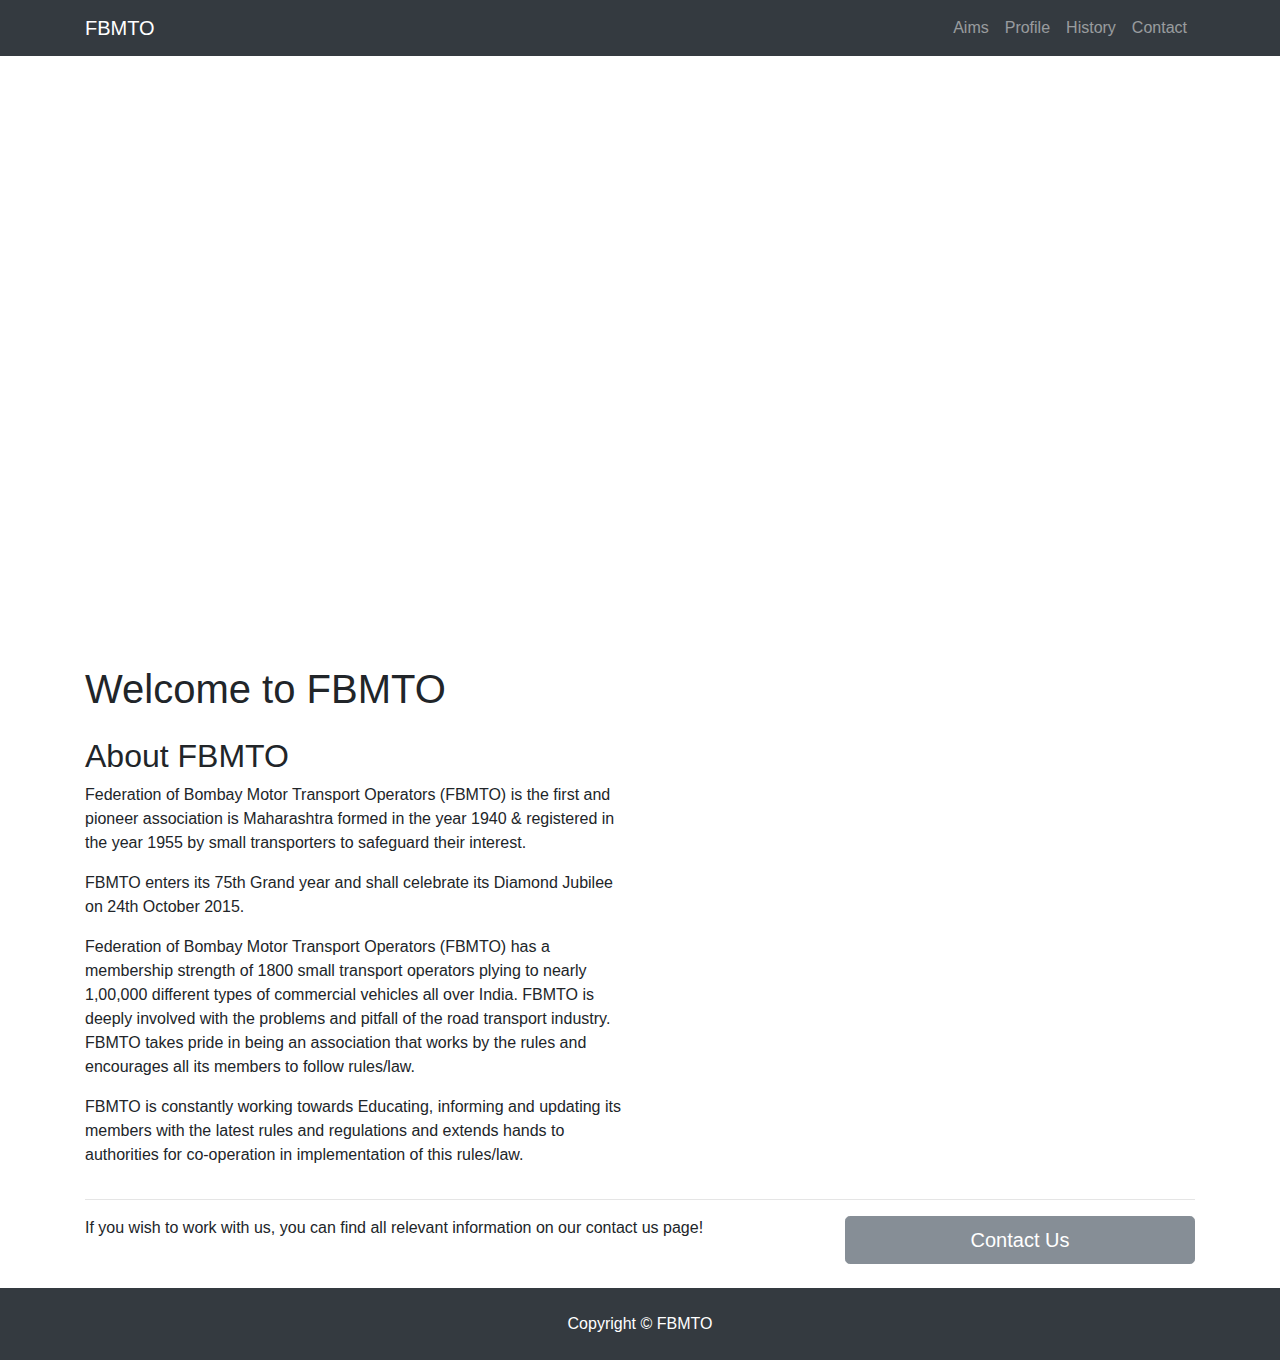
==== index.html @ 73b94bdb "set up basic static site" ====
<!DOCTYPE html>
<html lang="en">

  <head>

    <meta charset="utf-8">
    <meta name="viewport" content="width=device-width, initial-scale=1, shrink-to-fit=no">
    <meta name="description" content="">
    <meta name="author" content="">

    <title>FBMTO</title>

    <!-- Bootstrap core CSS -->
    <link href="vendor/bootstrap/css/bootstrap.min.css" rel="stylesheet">

    <!-- Custom styles for this template -->
    <link href="css/modern-business.css" rel="stylesheet">

  </head>

  <body>

    <!-- Navigation -->
    <nav class="navbar fixed-top navbar-expand-lg navbar-dark bg-dark fixed-top">
      <div class="container">
        <a class="navbar-brand" href="index.html">FBMTO
        </a>
        <button class="navbar-toggler navbar-toggler-right" type="button" data-toggle="collapse" data-target="#navbarResponsive" aria-controls="navbarResponsive" aria-expanded="false" aria-label="Toggle navigation">
          <span class="navbar-toggler-icon"></span>
        </button>
        <div class="collapse navbar-collapse" id="navbarResponsive">
          <ul class="navbar-nav ml-auto">
            <li class="nav-item">
              <a class="nav-link" href="about.html">Aims</a>
            </li>
            <li class="nav-item">
              <a class="nav-link" href="profile.html">Profile</a>
            </li>
            <li class="nav-item">
              <a class="nav-link" href="history.html">History</a>
            </li>
            <li class="nav-item">
              <a class="nav-link" href="contact.html">Contact</a>
            </li>
          </ul>
        </div>
      </div>
    </nav>

    <header>
      <div id="carouselExampleIndicators" class="carousel slide" data-ride="carousel">
        <ol class="carousel-indicators">
          <li data-target="#carouselExampleIndicators" data-slide-to="0" class="active"></li>
          <li data-target="#carouselExampleIndicators" data-slide-to="1"></li>
          <li data-target="#carouselExampleIndicators" data-slide-to="2"></li>
        </ol>
        <div class="carousel-inner" role="listbox">
          <!-- Slide One - Set the background image for this slide in the line below -->
          <div class="carousel-item active" style="background-image: url('./images/carousel-1.jpg')">
            <div class="carousel-caption d-none d-md-block">
              <h3>Board Meetings</h3>
              <p>Our members attending board meetings.</p>
            </div>
          </div>
          <!-- Slide Two - Set the background image for this slide in the line below -->
          <div class="carousel-item" style="background-image: url('./images/carousel-3.jpg')">
            <div class="carousel-caption d-none d-md-block">
              <h3>Welcoming Government Officials</h3>
              <p>Our heads welcoming goverment officials.</p>
            </div>
          </div>
          <!-- Slide Three - Set the background image for this slide in the line below -->
          <div class="carousel-item" style="background-image: url('./images/carousel-2.jpg')">
            <div class="carousel-caption d-none d-md-block">
              <h3>Dental and Eye Checkups</h3>
              <p>Providing free care to our employees.</p>
            </div>
          </div>
        </div>
        <a class="carousel-control-prev" href="#carouselExampleIndicators" role="button" data-slide="prev">
          <span class="carousel-control-prev-icon" aria-hidden="true"></span>
          <span class="sr-only">Previous</span>
        </a>
        <a class="carousel-control-next" href="#carouselExampleIndicators" role="button" data-slide="next">
          <span class="carousel-control-next-icon" aria-hidden="true"></span>
          <span class="sr-only">Next</span>
        </a>
      </div>
    </header>

    <!-- Page Content -->
    <div class="container">

      <h1 class="my-4">Welcome to FBMTO</h1>

      <!-- Features Section -->
      <div class="row">
        <div class="col-lg-6">
          <h2>About FBMTO</h2>
          <p>Federation of Bombay Motor Transport Operators (FBMTO) is the first and pioneer association is Maharashtra formed in the year 1940 & registered in the year 1955 by small transporters to safeguard their interest.</p>
          <p>FBMTO enters its 75th Grand year and shall celebrate its Diamond Jubilee on 24th October 2015.</p>
          <p>Federation of Bombay Motor Transport Operators (FBMTO) has a membership strength of 1800 small transport operators plying to nearly 1,00,000 different types of commercial vehicles all over India. FBMTO is deeply involved with the problems and pitfall of the road transport industry. FBMTO takes pride in being an association that works by the rules and encourages all its members to follow rules/law.</p>
          <p>FBMTO is constantly working towards Educating, informing and updating its members with the latest rules and regulations and extends hands to authorities for co-operation in implementation of this rules/law.</p>
        </div>
        <div class="col-lg-6">
          <img class="img-fluid rounded" src="./images/about.jpg" alt="">
        </div>
      </div>
      <!-- /.row -->

      <hr>

      <!-- Call to Action Section -->
      <div class="row mb-4">
        <div class="col-md-8">
          <p>If you wish to work with us, you can find all relevant information on our contact us page!</p>
        </div>
        <div class="col-md-4">
          <a class="btn btn-lg btn-secondary btn-block" href="#">Contact Us</a>
        </div>
      </div>

    </div>
    <!-- /.container -->

    <!-- Footer -->
    <footer class="py-4 bg-dark">
      <div class="container">
        <p class="m-0 text-center text-white">Copyright &copy; FBMTO</p>
      </div>
      <!-- /.container -->
    </footer>

    <!-- Bootstrap core JavaScript -->
    <script src="vendor/jquery/jquery.min.js"></script>
    <script src="vendor/bootstrap/js/bootstrap.bundle.min.js"></script>

  </body>

</html>
---- css/modern-business.css ----
/*!
 * Start Bootstrap - Modern Business (https://startbootstrap.com/template-overviews/modern-business)
 * Copyright 2013-2017 Start Bootstrap
 * Licensed under MIT (https://github.com/BlackrockDigital/startbootstrap-logomodern-business-nav/blob/master/LICENSE)
 */

body {
  padding-top: 54px;
}

@media (min-width: 992px) {
  body {
    padding-top: 56px;
  }
}

.carousel-item {
  height: 65vh;
  min-height: 500px;
  background: no-repeat center center scroll;
  -webkit-background-size: 100%;
  -moz-background-size: 100%;
  -o-background-size: 100%;
  background-size: 100%;
}

.portfolio-item {
  margin-bottom: 30px;
}

.logo {
  height: 50px;
  width: 50px;
}
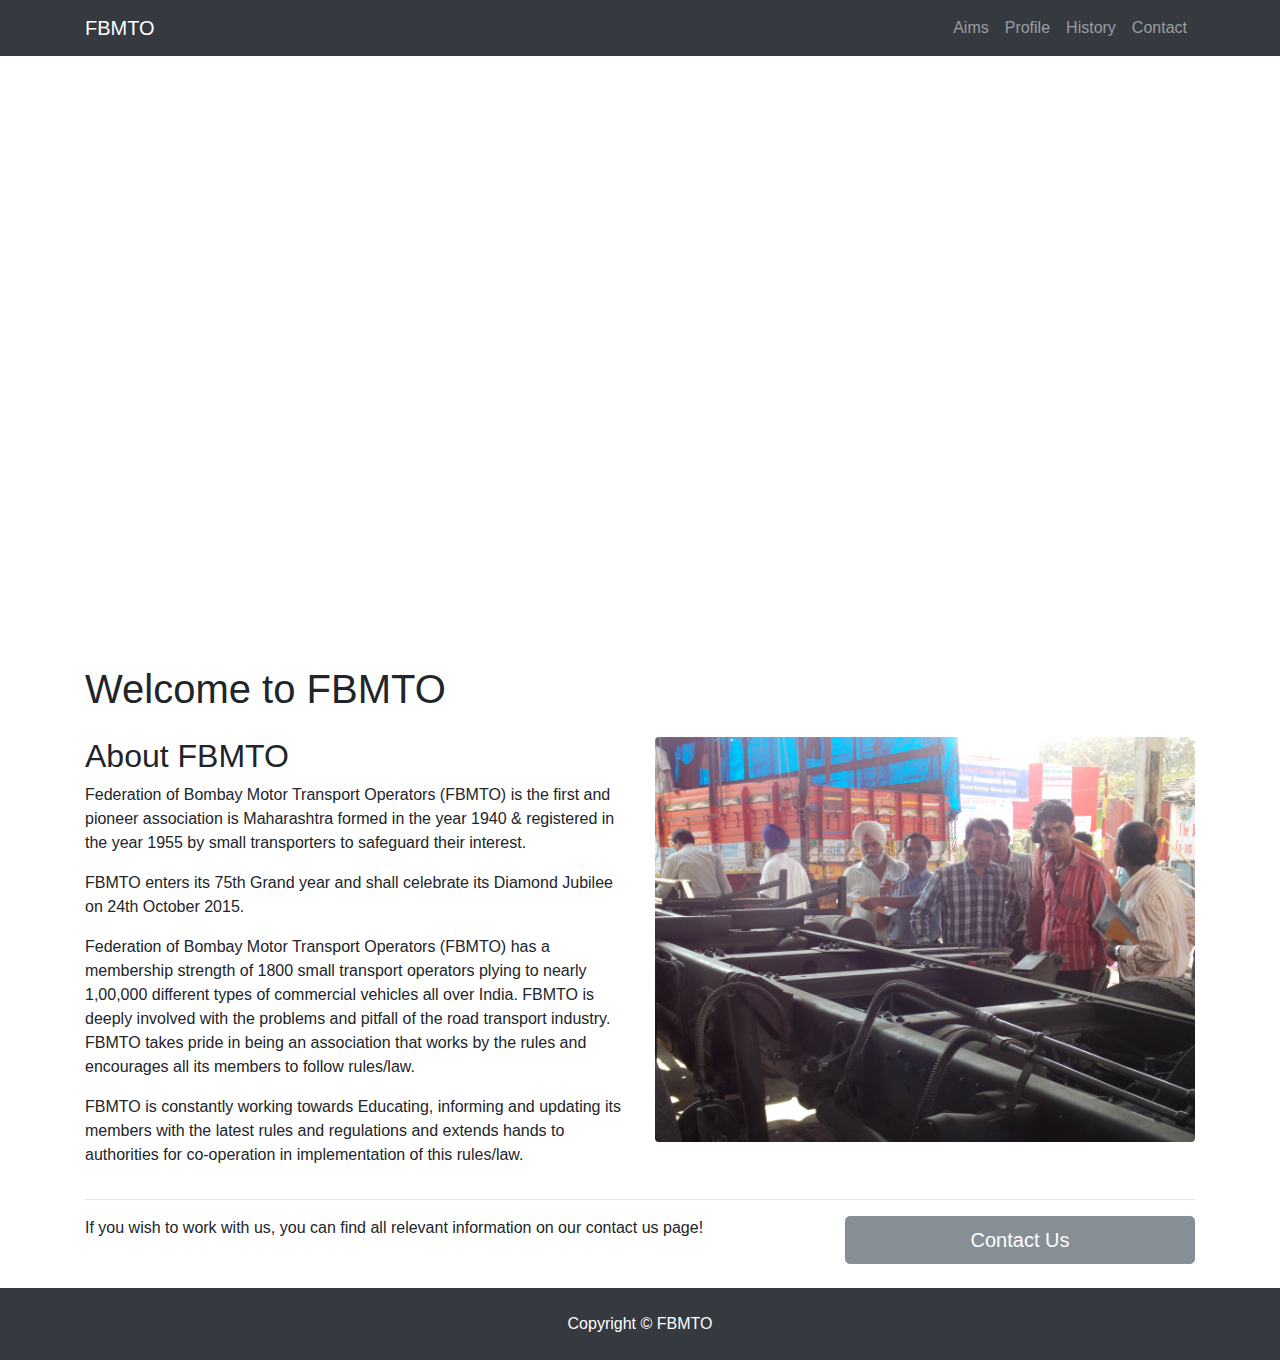
==== commit 01f209ee: "case sensitive file names" ====
--- a/index.html
+++ b/index.html
@@ -56,21 +56,21 @@
         </ol>
         <div class="carousel-inner" role="listbox">
           <!-- Slide One - Set the background image for this slide in the line below -->
-          <div class="carousel-item active" style="background-image: url('./images/carousel-1.jpg')">
+          <div class="carousel-item active" style="background-image: url('./images/carousel-1.JPG')">
             <div class="carousel-caption d-none d-md-block">
               <h3>Board Meetings</h3>
               <p>Our members attending board meetings.</p>
             </div>
           </div>
           <!-- Slide Two - Set the background image for this slide in the line below -->
-          <div class="carousel-item" style="background-image: url('./images/carousel-3.jpg')">
+          <div class="carousel-item" style="background-image: url('./images/carousel-3.JPG')">
             <div class="carousel-caption d-none d-md-block">
               <h3>Welcoming Government Officials</h3>
               <p>Our heads welcoming goverment officials.</p>
             </div>
           </div>
           <!-- Slide Three - Set the background image for this slide in the line below -->
-          <div class="carousel-item" style="background-image: url('./images/carousel-2.jpg')">
+          <div class="carousel-item" style="background-image: url('./images/carousel-2.JPG')">
             <div class="carousel-caption d-none d-md-block">
               <h3>Dental and Eye Checkups</h3>
               <p>Providing free care to our employees.</p>
@@ -103,7 +103,7 @@
           <p>FBMTO is constantly working towards Educating, informing and updating its members with the latest rules and regulations and extends hands to authorities for co-operation in implementation of this rules/law.</p>
         </div>
         <div class="col-lg-6">
-          <img class="img-fluid rounded" src="./images/about.jpg" alt="">
+          <img class="img-fluid rounded" src="./images/about.JPG" alt="">
         </div>
       </div>
       <!-- /.row -->
